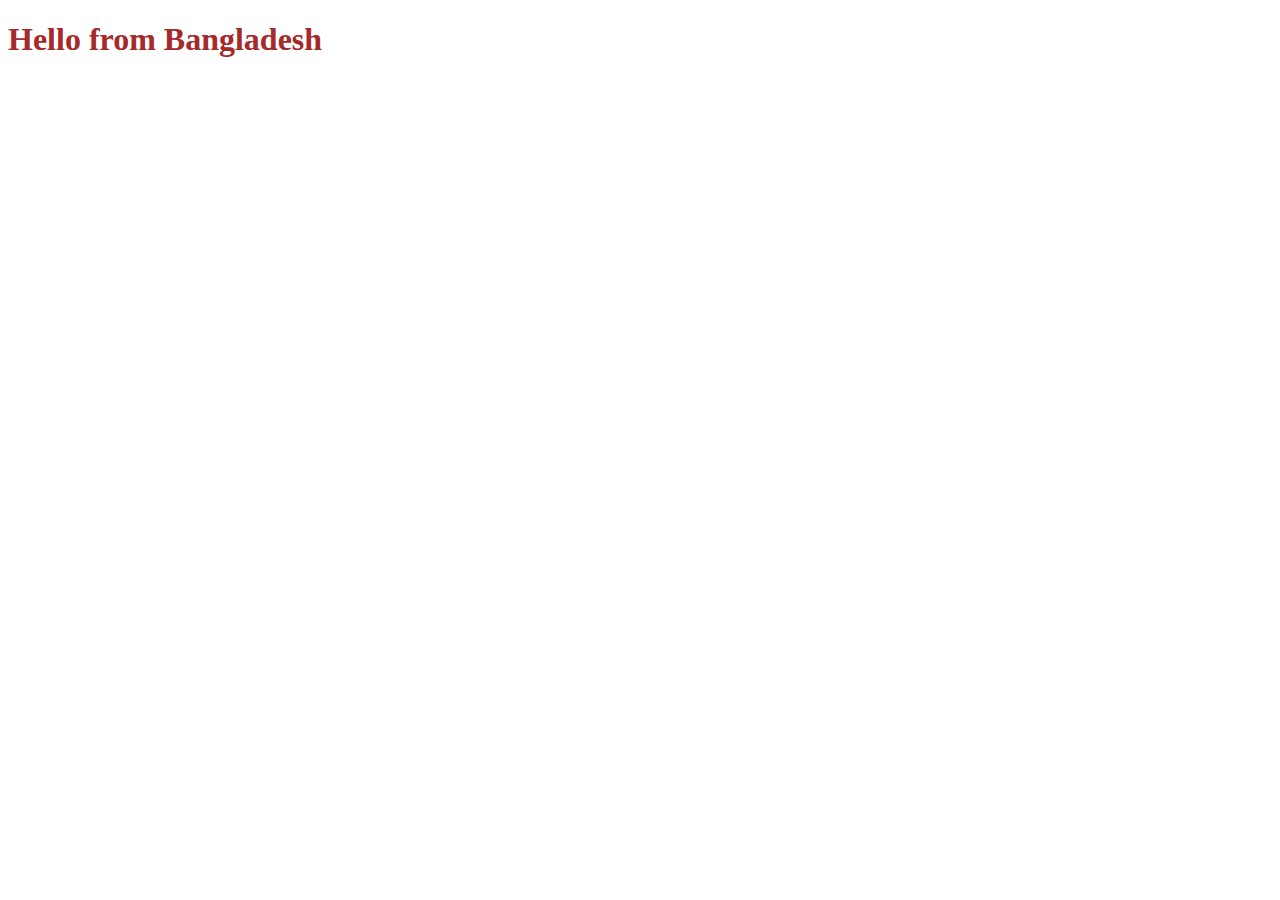
==== index.html @ 8d268c9a "first commit" ====
<!DOCTYPE html>
<html lang="en">
<head>
    <meta charset="UTF-8">
    <meta name="viewport" content="width=device-width, initial-scale=1.0">
    <title>Document</title>
</head>
<body>
    <h1 style="color: brown;">Hello from Bangladesh</h1>
</body>
</html>
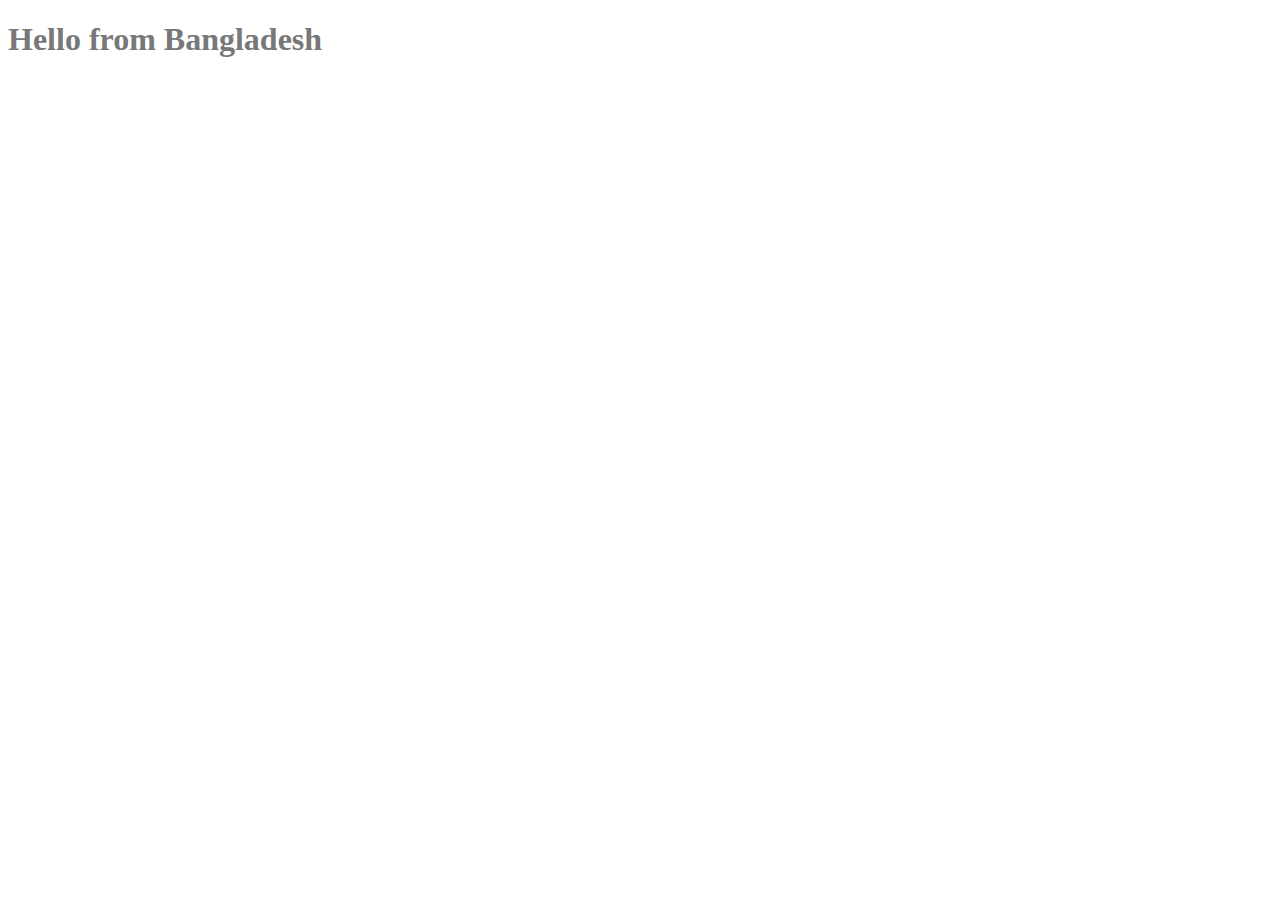
==== commit 5483ceea: "new commit" ====
--- a/index.html
+++ b/index.html
@@ -4,8 +4,9 @@
     <meta charset="UTF-8">
     <meta name="viewport" content="width=device-width, initial-scale=1.0">
     <title>Document</title>
+    <link rel="stylesheet" href="style.css">
 </head>
 <body>
-    <h1 style="color: brown;">Hello from Bangladesh</h1>
+    <h1>Hello from Bangladesh</h1>
 </body>
 </html>--- a/style.css
+++ b/style.css
@@ -0,0 +1,3 @@
+h1{
+    color: #787878;
+}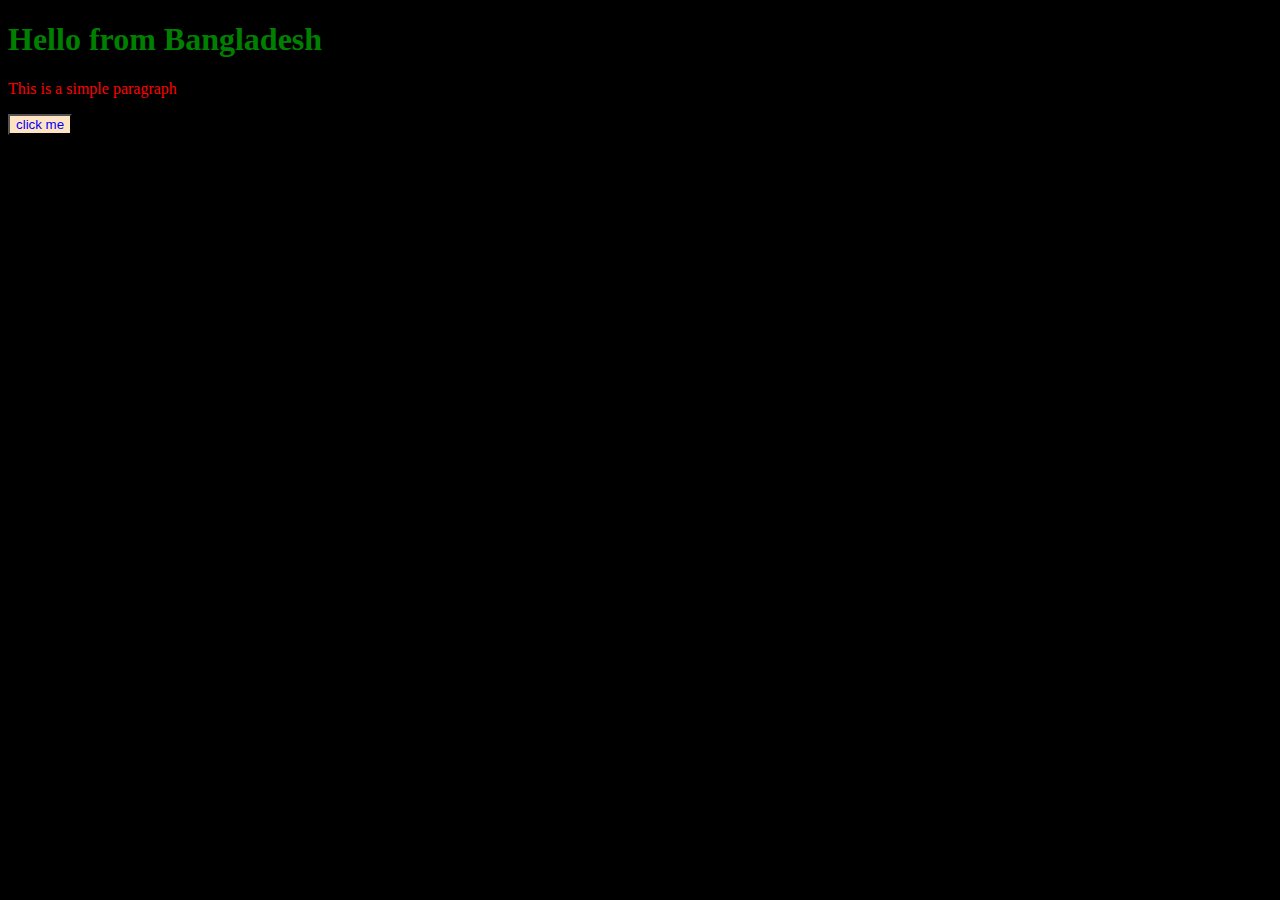
==== commit ef87eee0: "new commit" ====
--- a/index.html
+++ b/index.html
@@ -8,5 +8,8 @@
 </head>
 <body>
     <h1>Hello from Bangladesh</h1>
+    <p>This is a simple paragraph</p>
+
+    <button>click me</button>
 </body>
 </html>--- a/style.css
+++ b/style.css
@@ -1,3 +1,16 @@
 h1{
-    color: #787878;
+    color: green;
+}
+
+p{
+    color: red;
+}
+
+button{
+    color: blue;
+    background-color: bisque;
+}
+
+body{
+    background-color: black;
 }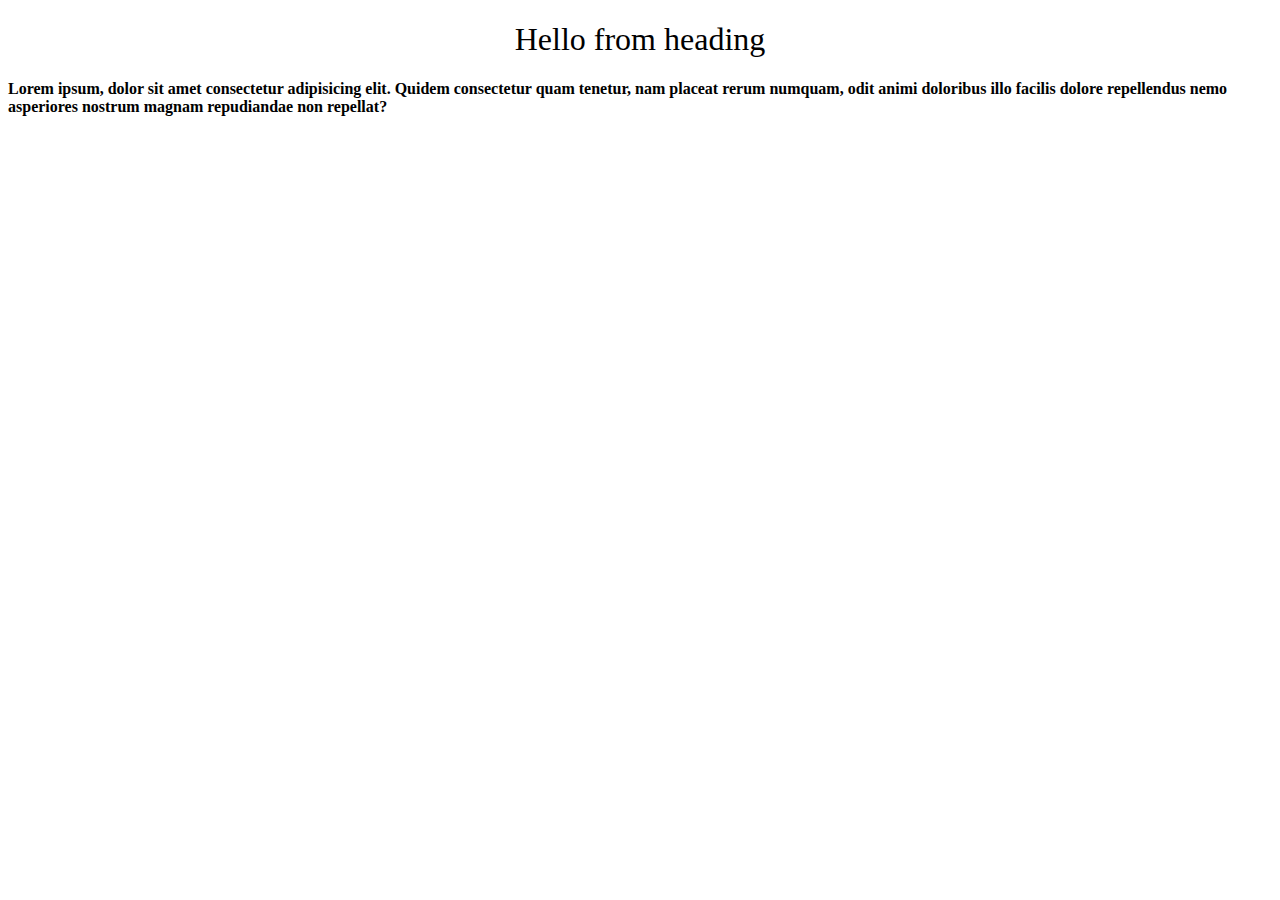
==== commit 10e920b2: "new commit" ====
--- a/index.html
+++ b/index.html
@@ -7,9 +7,7 @@
     <link rel="stylesheet" href="style.css">
 </head>
 <body>
-    <h1>Hello from Bangladesh</h1>
-    <p>This is a simple paragraph</p>
-
-    <button>click me</button>
+    <h1>Hello from heading</h1>
+    <p>Lorem ipsum, dolor sit amet consectetur adipisicing elit. Quidem consectetur quam tenetur, nam placeat rerum numquam, odit animi doloribus illo facilis dolore repellendus nemo asperiores nostrum magnam repudiandae non repellat?</p>
 </body>
 </html>--- a/style.css
+++ b/style.css
@@ -1,16 +1,9 @@
 h1{
-    color: green;
+    text-align: center;
+    font-weight: normal;
 }
 
 p{
-    color: red;
-}
-
-button{
-    color: blue;
-    background-color: bisque;
-}
-
-body{
-    background-color: black;
+    text-align: left;
+    font-weight: bolder;
 }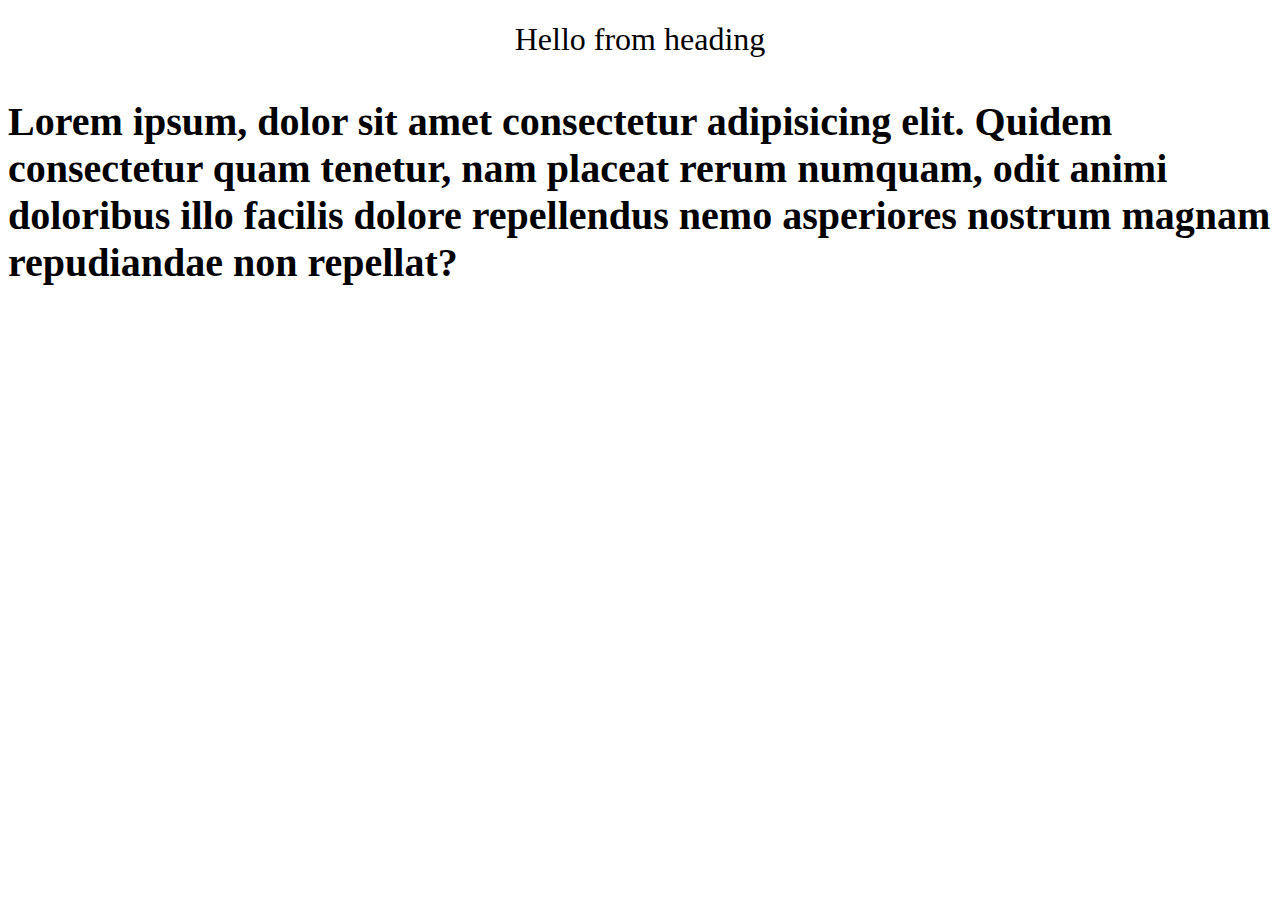
==== commit dd7fe678: "new commit" ====
--- a/index.html
+++ b/index.html
@@ -8,6 +8,6 @@
 </head>
 <body>
     <h1>Hello from heading</h1>
-    <p>Lorem ipsum, dolor sit amet consectetur adipisicing elit. Quidem consectetur quam tenetur, nam placeat rerum numquam, odit animi doloribus illo facilis dolore repellendus nemo asperiores nostrum magnam repudiandae non repellat?</p>
+    <p id="one">Lorem ipsum, dolor sit amet consectetur adipisicing elit. Quidem consectetur quam tenetur, nam placeat rerum numquam, odit animi doloribus illo facilis dolore repellendus nemo asperiores nostrum magnam repudiandae non repellat?</p>
 </body>
 </html>--- a/style.css
+++ b/style.css
@@ -1,9 +1,14 @@
 h1{
     text-align: center;
-    font-weight: normal;
+    font-weight: lighter;
+    
 }
 
 p{
     text-align: left;
     font-weight: bolder;
+}
+
+#one{
+    font-size: 40px;
 }